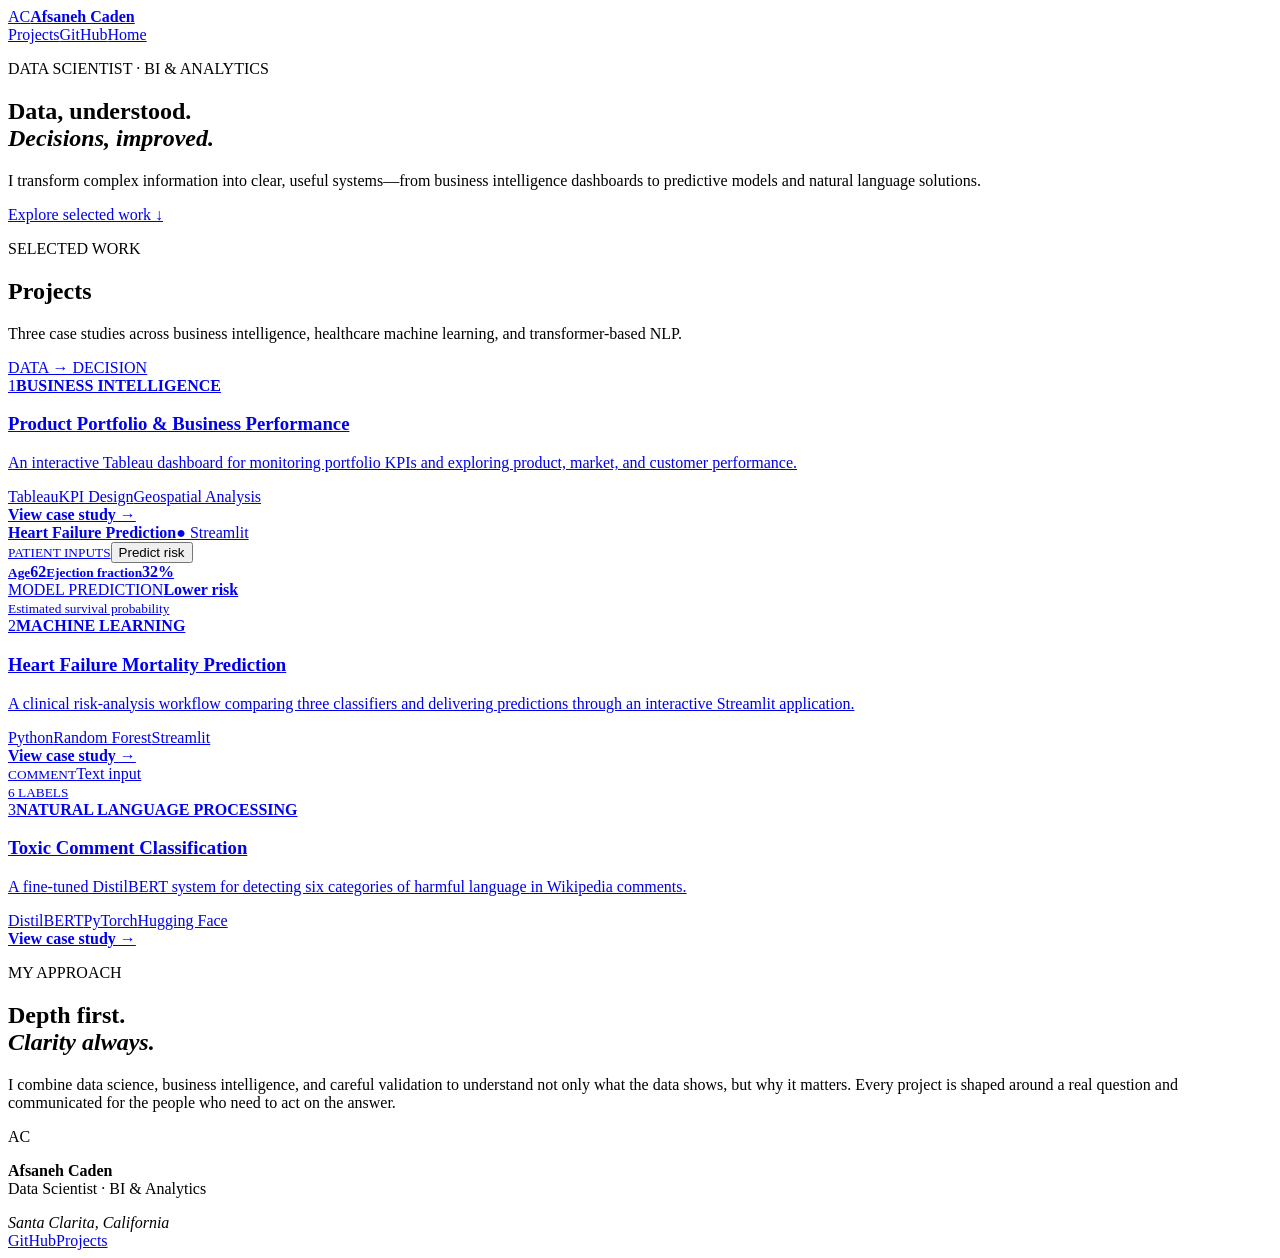
==== index.html @ f865480c "Publish data science portfolio" ====
<!DOCTYPE html><html lang="en"><head><meta charSet="utf-8"/><meta name="viewport" content="width=device-width, initial-scale=1"/><link rel="stylesheet" href="/Portfolio/_next/static/chunks/04it8e74ru3ib.css" data-precedence="next"/><link rel="stylesheet" href="/Portfolio/_next/static/chunks/0.za44cli9of..css" data-precedence="next"/><link rel="preload" as="script" fetchPriority="low" href="/Portfolio/_next/static/chunks/15xrurgzs99gv.js"/><script src="/Portfolio/_next/static/chunks/0dgq26a5_oy.a.js" async=""></script><script src="/Portfolio/_next/static/chunks/07lhk_q6pmm3r.js" async=""></script><script src="/Portfolio/_next/static/chunks/0dbid9-0l3ngr.js" async=""></script><script src="/Portfolio/_next/static/chunks/turbopack-0p1p4vl56-xsq.js" async=""></script><script src="/Portfolio/_next/static/chunks/01xlw8hd842-c.js" async=""></script><script src="/Portfolio/_next/static/chunks/0d3shmwh5_nmn.js" async=""></script><script src="/Portfolio/_next/static/chunks/0ka051yepewro.js" async=""></script><title>Afsaneh Caden | Data Scientist &amp; BI Portfolio</title><meta name="description" content="Data science and business intelligence portfolio featuring Tableau dashboards, performance analysis, and data-driven decision support."/><link rel="shortcut icon" href="/favicon.svg"/><link rel="icon" href="/favicon.svg"/><script src="/Portfolio/_next/static/chunks/03~yq9q893hmn.js" noModule=""></script></head><body><div hidden=""><!--$--><!--/$--></div><main class="home-page"><header class="site-header"><a class="brand" href="/Portfolio/"><span>AC</span><b>Afsaneh Caden</b></a><nav><a href="/Portfolio/#projects">Projects</a><a href="https://github.com/AfsanehCaden" target="_blank" rel="noreferrer">GitHub</a><a class="under" href="/Portfolio/">Home</a></nav></header><section class="home-hero"><div><p class="eyebrow"><i></i> DATA SCIENTIST · BI &amp; ANALYTICS</p><h1>Data, understood.<br/><em>Decisions, improved.</em></h1></div><div class="home-intro"><p>I transform complex information into clear, useful systems—from business intelligence dashboards to predictive models and natural language solutions.</p><a class="under" href="#projects">Explore selected work ↓</a></div></section><section class="project-index" id="projects"><div class="index-head"><div><p class="eyebrow"><i></i> SELECTED WORK</p><h2>Projects</h2></div><p>Three case studies across business intelligence, healthcare machine learning, and transformer-based NLP.</p></div><div class="project-list"><a class="project-card " href="/Portfolio/projects/product-portfolio/"><div class="card-art portfolio-card"><div class="art-grid"></div><span class="art-axis">DATA → DECISION</span><div class="mini-bars"><i style="height:42%"></i><i style="height:68%"></i><i style="height:51%"></i><i style="height:84%"></i><i style="height:63%"></i><i style="height:91%"></i><i style="height:74%"></i></div></div><div class="card-copy"><div class="card-kind"><span>1</span><b>BUSINESS INTELLIGENCE</b></div><h3>Product Portfolio &amp; Business Performance</h3><p>An interactive Tableau dashboard for monitoring portfolio KPIs and exploring product, market, and customer performance.</p><div class="card-tags"><span>Tableau</span><span>KPI Design</span><span>Geospatial Analysis</span></div><strong class="view-case">View case study →</strong></div></a><a class="project-card project-card-reverse" href="/Portfolio/projects/heart-failure/"><div class="card-art heart-card"><div class="art-grid"></div><div class="streamlit-ui"><div class="st-head"><b>Heart Failure Prediction</b><span>● Streamlit</span></div><div class="st-body"><aside><small>PATIENT INPUTS</small><i></i><i></i><i></i><i></i><button>Predict risk</button></aside><section><div class="st-metrics"><b><small>Age</small>62</b><b><small>Ejection fraction</small>32%</b></div><div class="st-result"><span>MODEL PREDICTION</span><strong>Lower risk</strong><div><i style="width:72%"></i></div><small>Estimated survival probability</small></div></section></div></div></div><div class="card-copy"><div class="card-kind"><span>2</span><b>MACHINE LEARNING</b></div><h3>Heart Failure Mortality Prediction</h3><p>A clinical risk-analysis workflow comparing three classifiers and delivering predictions through an interactive Streamlit application.</p><div class="card-tags"><span>Python</span><span>Random Forest</span><span>Streamlit</span></div><strong class="view-case">View case study →</strong></div></a><a class="project-card " href="/Portfolio/projects/toxic-comments/"><div class="card-art toxic-card"><div class="art-grid"></div><div class="deep-model"><div class="comment-input"><small>COMMENT</small><span>Text input</span></div><div class="network"><div><i></i><i></i><i></i></div><div><i></i><i></i><i></i><i></i><i></i></div><div><i></i><i></i><i></i><i></i></div></div><div class="class-output"><small>6 LABELS</small><span><i style="width:68%"></i></span><span><i style="width:22%"></i></span><span><i style="width:48%"></i></span><span><i style="width:14%"></i></span><span><i style="width:35%"></i></span><span><i style="width:9%"></i></span></div></div></div><div class="card-copy"><div class="card-kind"><span>3</span><b>NATURAL LANGUAGE PROCESSING</b></div><h3>Toxic Comment Classification</h3><p>A fine-tuned DistilBERT system for detecting six categories of harmful language in Wikipedia comments.</p><div class="card-tags"><span>DistilBERT</span><span>PyTorch</span><span>Hugging Face</span></div><strong class="view-case">View case study →</strong></div></a></div></section><section class="home-about"><p class="eyebrow"><i></i> MY APPROACH</p><div><h2>Depth first.<br/><em>Clarity always.</em></h2><p>I combine data science, business intelligence, and careful validation to understand not only what the data shows, but why it matters. Every project is shaped around a real question and communicated for the people who need to act on the answer.</p></div></section><footer><div class="identity"><span>AC</span><p><b>Afsaneh Caden</b><br/>Data Scientist · BI &amp; Analytics</p></div><em>Santa Clarita, California</em><div><a href="https://github.com/AfsanehCaden" target="_blank" rel="noreferrer">GitHub</a><a href="#projects">Projects</a></div></footer></main><!--$--><!--/$--><script src="/Portfolio/_next/static/chunks/15xrurgzs99gv.js" id="_R_" async=""></script><script>(self.__next_f=self.__next_f||[]).push([0])</script><script>self.__next_f.push([1,"1:\"$Sreact.fragment\"\n2:I[39756,[\"/Portfolio/_next/static/chunks/01xlw8hd842-c.js\",\"/Portfolio/_next/static/chunks/0d3shmwh5_nmn.js\"],\"default\"]\n3:I[37457,[\"/Portfolio/_next/static/chunks/01xlw8hd842-c.js\",\"/Portfolio/_next/static/chunks/0d3shmwh5_nmn.js\"],\"default\"]\n4:I[22016,[\"/Portfolio/_next/static/chunks/01xlw8hd842-c.js\",\"/Portfolio/_next/static/chunks/0d3shmwh5_nmn.js\",\"/Portfolio/_next/static/chunks/0ka051yepewro.js\"],\"\"]\ne:I[68027,[\"/Portfolio/_next/static/chunks/01xlw8hd842-c.js\",\"/Portfolio/_next/static/chunks/0d3shmwh5_nmn.js\"],\"default\",1]\n:HL[\"/Portfolio/_next/static/chunks/04it8e74ru3ib.css\",\"style\"]\n:HL[\"/Portfolio/_next/static/chunks/0.za44cli9of..css\",\"style\"]\n"])</script><script>self.__next_f.push([1,"0:{\"P\":null,\"c\":[\"\",\"\"],\"q\":\"\",\"i\":false,\"f\":[[[\"\",{\"children\":[\"__PAGE__\",{}]},\"$undefined\",\"$undefined\",16],[[\"$\",\"$1\",\"c\",{\"children\":[[[\"$\",\"link\",\"0\",{\"rel\":\"stylesheet\",\"href\":\"/Portfolio/_next/static/chunks/04it8e74ru3ib.css\",\"precedence\":\"next\",\"crossOrigin\":\"$undefined\",\"nonce\":\"$undefined\"}],[\"$\",\"link\",\"1\",{\"rel\":\"stylesheet\",\"href\":\"/Portfolio/_next/static/chunks/0.za44cli9of..css\",\"precedence\":\"next\",\"crossOrigin\":\"$undefined\",\"nonce\":\"$undefined\"}],[\"$\",\"script\",\"script-0\",{\"src\":\"/Portfolio/_next/static/chunks/01xlw8hd842-c.js\",\"async\":true,\"nonce\":\"$undefined\"}],[\"$\",\"script\",\"script-1\",{\"src\":\"/Portfolio/_next/static/chunks/0d3shmwh5_nmn.js\",\"async\":true,\"nonce\":\"$undefined\"}]],[\"$\",\"html\",null,{\"lang\":\"en\",\"children\":[\"$\",\"body\",null,{\"children\":[\"$\",\"$L2\",null,{\"parallelRouterKey\":\"children\",\"error\":\"$undefined\",\"errorStyles\":\"$undefined\",\"errorScripts\":\"$undefined\",\"template\":[\"$\",\"$L3\",null,{}],\"templateStyles\":\"$undefined\",\"templateScripts\":\"$undefined\",\"notFound\":[[[\"$\",\"title\",null,{\"children\":\"404: This page could not be found.\"}],[\"$\",\"div\",null,{\"style\":{\"fontFamily\":\"system-ui,\\\"Segoe UI\\\",Roboto,Helvetica,Arial,sans-serif,\\\"Apple Color Emoji\\\",\\\"Segoe UI Emoji\\\"\",\"height\":\"100vh\",\"textAlign\":\"center\",\"display\":\"flex\",\"flexDirection\":\"column\",\"alignItems\":\"center\",\"justifyContent\":\"center\"},\"children\":[\"$\",\"div\",null,{\"children\":[[\"$\",\"style\",null,{\"dangerouslySetInnerHTML\":{\"__html\":\"body{color:#000;background:#fff;margin:0}.next-error-h1{border-right:1px solid rgba(0,0,0,.3)}@media (prefers-color-scheme:dark){body{color:#fff;background:#000}.next-error-h1{border-right:1px solid rgba(255,255,255,.3)}}\"}}],[\"$\",\"h1\",null,{\"className\":\"next-error-h1\",\"style\":{\"display\":\"inline-block\",\"margin\":\"0 20px 0 0\",\"padding\":\"0 23px 0 0\",\"fontSize\":24,\"fontWeight\":500,\"verticalAlign\":\"top\",\"lineHeight\":\"49px\"},\"children\":404}],[\"$\",\"div\",null,{\"style\":{\"display\":\"inline-block\"},\"children\":[\"$\",\"h2\",null,{\"style\":{\"fontSize\":14,\"fontWeight\":400,\"lineHeight\":\"49px\",\"margin\":0},\"children\":\"This page could not be found.\"}]}]]}]}]],[]],\"forbidden\":\"$undefined\",\"unauthorized\":\"$undefined\"}]}]}]]}],{\"children\":[[\"$\",\"$1\",\"c\",{\"children\":[[\"$\",\"main\",null,{\"className\":\"home-page\",\"children\":[[\"$\",\"header\",null,{\"className\":\"site-header\",\"children\":[[\"$\",\"$L4\",null,{\"className\":\"brand\",\"href\":\"/\",\"children\":[[\"$\",\"span\",null,{\"children\":\"AC\"}],[\"$\",\"b\",null,{\"children\":\"Afsaneh Caden\"}]]}],[\"$\",\"nav\",null,{\"children\":[[\"$\",\"$L4\",null,{\"href\":\"/#projects\",\"children\":\"Projects\"}],[\"$\",\"a\",null,{\"href\":\"https://github.com/AfsanehCaden\",\"target\":\"_blank\",\"rel\":\"noreferrer\",\"children\":\"GitHub\"}],[\"$\",\"$L4\",null,{\"className\":\"under\",\"href\":\"/\",\"children\":\"Home\"}]]}]]}],[\"$\",\"section\",null,{\"className\":\"home-hero\",\"children\":[[\"$\",\"div\",null,{\"children\":[[\"$\",\"p\",null,{\"className\":\"eyebrow\",\"children\":[[\"$\",\"i\",null,{}],\" DATA SCIENTIST · BI \u0026 ANALYTICS\"]}],[\"$\",\"h1\",null,{\"children\":[\"Data, understood.\",[\"$\",\"br\",null,{}],[\"$\",\"em\",null,{\"children\":\"Decisions, improved.\"}]]}]]}],[\"$\",\"div\",null,{\"className\":\"home-intro\",\"children\":[[\"$\",\"p\",null,{\"children\":\"I transform complex information into clear, useful systems—from business intelligence dashboards to predictive models and natural language solutions.\"}],[\"$\",\"a\",null,{\"className\":\"under\",\"href\":\"#projects\",\"children\":\"Explore selected work ↓\"}]]}]]}],[\"$\",\"section\",null,{\"className\":\"project-index\",\"id\":\"projects\",\"children\":[[\"$\",\"div\",null,{\"className\":\"index-head\",\"children\":[[\"$\",\"div\",null,{\"children\":[[\"$\",\"p\",null,{\"className\":\"eyebrow\",\"children\":[[\"$\",\"i\",null,{}],\" SELECTED WORK\"]}],[\"$\",\"h2\",null,{\"children\":\"Projects\"}]]}],[\"$\",\"p\",null,{\"children\":\"Three case studies across business intelligence, healthcare machine learning, and transformer-based NLP.\"}]]}],[\"$\",\"div\",null,{\"className\":\"project-list\",\"children\":[[\"$\",\"$L4\",\"1\",{\"className\":\"project-card \",\"href\":\"/projects/product-portfolio\",\"children\":[[\"$\",\"div\",null,{\"className\":\"card-art portfolio-card\",\"children\":[[\"$\",\"div\",null,{\"className\":\"art-grid\"}],[[\"$\",\"span\",null,{\"className\":\"art-axis\",\"children\":\"DATA → DECISION\"}],[\"$\",\"div\",null,{\"className\":\"mini-bars\",\"children\":[[\"$\",\"i\",\"0\",{\"style\":{\"height\":\"42%\"}}],[\"$\",\"i\",\"1\",{\"style\":{\"height\":\"68%\"}}],[\"$\",\"i\",\"2\",{\"style\":{\"height\":\"51%\"}}],[\"$\",\"i\",\"3\",{\"style\":{\"height\":\"84%\"}}],[\"$\",\"i\",\"4\",{\"style\":{\"height\":\"63%\"}}],[\"$\",\"i\",\"5\",{\"style\":{\"height\":\"91%\"}}],[\"$\",\"i\",\"6\",{\"style\":{\"height\":\"74%\"}}]]}]]]}],[\"$\",\"div\",null,{\"className\":\"card-copy\",\"children\":[[\"$\",\"div\",null,{\"className\":\"card-kind\",\"children\":[[\"$\",\"span\",null,{\"children\":\"1\"}],[\"$\",\"b\",null,{\"children\":\"BUSINESS INTELLIGENCE\"}]]}],[\"$\",\"h3\",null,{\"children\":\"Product Portfolio \u0026 Business Performance\"}],[\"$\",\"p\",null,{\"children\":\"An interactive Tableau dashboard for monitoring portfolio KPIs and exploring product, market, and customer performance.\"}],\"$L5\",\"$L6\"]}]]}],\"$L7\",\"$L8\"]}]]}],\"$L9\",\"$La\"]}],[\"$Lb\"],\"$Lc\"]}],{},null,false,null]},null,false,null],\"$Ld\",false]],\"m\":\"$undefined\",\"G\":[\"$e\",[\"$Lf\",\"$L10\"]],\"S\":true,\"h\":null,\"s\":\"$undefined\",\"l\":\"$undefined\",\"p\":\"$undefined\",\"d\":\"$undefined\",\"b\":\"yaBNW145f7QTmhvS2Uamr\"}\n"])</script><script>self.__next_f.push([1,"11:I[97367,[\"/Portfolio/_next/static/chunks/01xlw8hd842-c.js\",\"/Portfolio/_next/static/chunks/0d3shmwh5_nmn.js\"],\"OutletBoundary\"]\n12:\"$Sreact.suspense\"\n14:I[97367,[\"/Portfolio/_next/static/chunks/01xlw8hd842-c.js\",\"/Portfolio/_next/static/chunks/0d3shmwh5_nmn.js\"],\"ViewportBoundary\"]\n16:I[97367,[\"/Portfolio/_next/static/chunks/01xlw8hd842-c.js\",\"/Portfolio/_next/static/chunks/0d3shmwh5_nmn.js\"],\"MetadataBoundary\"]\n5:[\"$\",\"div\",null,{\"className\":\"card-tags\",\"children\":[[\"$\",\"span\",\"Tableau\",{\"children\":\"Tableau\"}],[\"$\",\"span\",\"KPI Design\",{\"children\":\"KPI Design\"}],[\"$\",\"span\",\"Geospatial Analysis\",{\"children\":\"Geospatial Analysis\"}]]}]\n6:[\"$\",\"strong\",null,{\"className\":\"view-case\",\"children\":\"View case study →\"}]\n"])</script><script>self.__next_f.push([1,"7:[\"$\",\"$L4\",\"2\",{\"className\":\"project-card project-card-reverse\",\"href\":\"/projects/heart-failure\",\"children\":[[\"$\",\"div\",null,{\"className\":\"card-art heart-card\",\"children\":[[\"$\",\"div\",null,{\"className\":\"art-grid\"}],[\"$\",\"div\",null,{\"className\":\"streamlit-ui\",\"children\":[[\"$\",\"div\",null,{\"className\":\"st-head\",\"children\":[[\"$\",\"b\",null,{\"children\":\"Heart Failure Prediction\"}],[\"$\",\"span\",null,{\"children\":\"● Streamlit\"}]]}],[\"$\",\"div\",null,{\"className\":\"st-body\",\"children\":[[\"$\",\"aside\",null,{\"children\":[[\"$\",\"small\",null,{\"children\":\"PATIENT INPUTS\"}],[\"$\",\"i\",null,{}],[\"$\",\"i\",null,{}],[\"$\",\"i\",null,{}],[\"$\",\"i\",null,{}],[\"$\",\"button\",null,{\"children\":\"Predict risk\"}]]}],[\"$\",\"section\",null,{\"children\":[[\"$\",\"div\",null,{\"className\":\"st-metrics\",\"children\":[[\"$\",\"b\",null,{\"children\":[[\"$\",\"small\",null,{\"children\":\"Age\"}],\"62\"]}],[\"$\",\"b\",null,{\"children\":[[\"$\",\"small\",null,{\"children\":\"Ejection fraction\"}],\"32%\"]}]]}],[\"$\",\"div\",null,{\"className\":\"st-result\",\"children\":[[\"$\",\"span\",null,{\"children\":\"MODEL PREDICTION\"}],[\"$\",\"strong\",null,{\"children\":\"Lower risk\"}],[\"$\",\"div\",null,{\"children\":[\"$\",\"i\",null,{\"style\":{\"width\":\"72%\"}}]}],[\"$\",\"small\",null,{\"children\":\"Estimated survival probability\"}]]}]]}]]}]]}]]}],[\"$\",\"div\",null,{\"className\":\"card-copy\",\"children\":[[\"$\",\"div\",null,{\"className\":\"card-kind\",\"children\":[[\"$\",\"span\",null,{\"children\":\"2\"}],[\"$\",\"b\",null,{\"children\":\"MACHINE LEARNING\"}]]}],[\"$\",\"h3\",null,{\"children\":\"Heart Failure Mortality Prediction\"}],[\"$\",\"p\",null,{\"children\":\"A clinical risk-analysis workflow comparing three classifiers and delivering predictions through an interactive Streamlit application.\"}],[\"$\",\"div\",null,{\"className\":\"card-tags\",\"children\":[[\"$\",\"span\",\"Python\",{\"children\":\"Python\"}],[\"$\",\"span\",\"Random Forest\",{\"children\":\"Random Forest\"}],[\"$\",\"span\",\"Streamlit\",{\"children\":\"Streamlit\"}]]}],[\"$\",\"strong\",null,{\"className\":\"view-case\",\"children\":\"View case study →\"}]]}]]}]\n"])</script><script>self.__next_f.push([1,"8:[\"$\",\"$L4\",\"3\",{\"className\":\"project-card \",\"href\":\"/projects/toxic-comments\",\"children\":[[\"$\",\"div\",null,{\"className\":\"card-art toxic-card\",\"children\":[[\"$\",\"div\",null,{\"className\":\"art-grid\"}],[\"$\",\"div\",null,{\"className\":\"deep-model\",\"children\":[[\"$\",\"div\",null,{\"className\":\"comment-input\",\"children\":[[\"$\",\"small\",null,{\"children\":\"COMMENT\"}],[\"$\",\"span\",null,{\"children\":\"Text input\"}]]}],[\"$\",\"div\",null,{\"className\":\"network\",\"children\":[[\"$\",\"div\",null,{\"children\":[[\"$\",\"i\",\"1\",{}],[\"$\",\"i\",\"2\",{}],[\"$\",\"i\",\"3\",{}]]}],[\"$\",\"div\",null,{\"children\":[[\"$\",\"i\",\"1\",{}],[\"$\",\"i\",\"2\",{}],[\"$\",\"i\",\"3\",{}],[\"$\",\"i\",\"4\",{}],[\"$\",\"i\",\"5\",{}]]}],[\"$\",\"div\",null,{\"children\":[[\"$\",\"i\",\"1\",{}],[\"$\",\"i\",\"2\",{}],[\"$\",\"i\",\"3\",{}],[\"$\",\"i\",\"4\",{}]]}]]}],[\"$\",\"div\",null,{\"className\":\"class-output\",\"children\":[[\"$\",\"small\",null,{\"children\":\"6 LABELS\"}],[[\"$\",\"span\",\"0\",{\"children\":[\"$\",\"i\",null,{\"style\":{\"width\":\"68%\"}}]}],[\"$\",\"span\",\"1\",{\"children\":[\"$\",\"i\",null,{\"style\":{\"width\":\"22%\"}}]}],[\"$\",\"span\",\"2\",{\"children\":[\"$\",\"i\",null,{\"style\":{\"width\":\"48%\"}}]}],[\"$\",\"span\",\"3\",{\"children\":[\"$\",\"i\",null,{\"style\":{\"width\":\"14%\"}}]}],[\"$\",\"span\",\"4\",{\"children\":[\"$\",\"i\",null,{\"style\":{\"width\":\"35%\"}}]}],[\"$\",\"span\",\"5\",{\"children\":[\"$\",\"i\",null,{\"style\":{\"width\":\"9%\"}}]}]]]}]]}]]}],[\"$\",\"div\",null,{\"className\":\"card-copy\",\"children\":[[\"$\",\"div\",null,{\"className\":\"card-kind\",\"children\":[[\"$\",\"span\",null,{\"children\":\"3\"}],[\"$\",\"b\",null,{\"children\":\"NATURAL LANGUAGE PROCESSING\"}]]}],[\"$\",\"h3\",null,{\"children\":\"Toxic Comment Classification\"}],[\"$\",\"p\",null,{\"children\":\"A fine-tuned DistilBERT system for detecting six categories of harmful language in Wikipedia comments.\"}],[\"$\",\"div\",null,{\"className\":\"card-tags\",\"children\":[[\"$\",\"span\",\"DistilBERT\",{\"children\":\"DistilBERT\"}],[\"$\",\"span\",\"PyTorch\",{\"children\":\"PyTorch\"}],[\"$\",\"span\",\"Hugging Face\",{\"children\":\"Hugging Face\"}]]}],[\"$\",\"strong\",null,{\"className\":\"view-case\",\"children\":\"View case study →\"}]]}]]}]\n"])</script><script>self.__next_f.push([1,"9:[\"$\",\"section\",null,{\"className\":\"home-about\",\"children\":[[\"$\",\"p\",null,{\"className\":\"eyebrow\",\"children\":[[\"$\",\"i\",null,{}],\" MY APPROACH\"]}],[\"$\",\"div\",null,{\"children\":[[\"$\",\"h2\",null,{\"children\":[\"Depth first.\",[\"$\",\"br\",null,{}],[\"$\",\"em\",null,{\"children\":\"Clarity always.\"}]]}],[\"$\",\"p\",null,{\"children\":\"I combine data science, business intelligence, and careful validation to understand not only what the data shows, but why it matters. Every project is shaped around a real question and communicated for the people who need to act on the answer.\"}]]}]]}]\na:[\"$\",\"footer\",null,{\"children\":[[\"$\",\"div\",null,{\"className\":\"identity\",\"children\":[[\"$\",\"span\",null,{\"children\":\"AC\"}],[\"$\",\"p\",null,{\"children\":[[\"$\",\"b\",null,{\"children\":\"Afsaneh Caden\"}],[\"$\",\"br\",null,{}],\"Data Scientist · BI \u0026 Analytics\"]}]]}],[\"$\",\"em\",null,{\"children\":\"Santa Clarita, California\"}],[\"$\",\"div\",null,{\"children\":[[\"$\",\"a\",null,{\"href\":\"https://github.com/AfsanehCaden\",\"target\":\"_blank\",\"rel\":\"noreferrer\",\"children\":\"GitHub\"}],[\"$\",\"a\",null,{\"href\":\"#projects\",\"children\":\"Projects\"}]]}]]}]\nb:[\"$\",\"script\",\"script-0\",{\"src\":\"/Portfolio/_next/static/chunks/0ka051yepewro.js\",\"async\":true,\"nonce\":\"$undefined\"}]\nc:[\"$\",\"$L11\",null,{\"children\":[\"$\",\"$12\",null,{\"name\":\"Next.MetadataOutlet\",\"children\":\"$@13\"}]}]\nd:[\"$\",\"$1\",\"h\",{\"children\":[null,[\"$\",\"$L14\",null,{\"children\":\"$L15\"}],[\"$\",\"div\",null,{\"hidden\":true,\"children\":[\"$\",\"$L16\",null,{\"children\":[\"$\",\"$12\",null,{\"name\":\"Next.Metadata\",\"children\":\"$L17\"}]}]}],null]}]\nf:[\"$\",\"link\",\"0\",{\"rel\":\"stylesheet\",\"href\":\"/Portfolio/_next/static/chunks/04it8e74ru3ib.css\",\"precedence\":\"next\",\"crossOrigin\":\"$undefined\",\"nonce\":\"$undefined\"}]\n10:[\"$\",\"link\",\"1\",{\"rel\":\"stylesheet\",\"href\":\"/Portfolio/_next/static/chunks/0.za44cli9of..css\",\"precedence\":\"next\",\"crossOrigin\":\"$undefined\",\"nonce\":\"$undefined\"}]\n"])</script><script>self.__next_f.push([1,"15:[[\"$\",\"meta\",\"0\",{\"charSet\":\"utf-8\"}],[\"$\",\"meta\",\"1\",{\"name\":\"viewport\",\"content\":\"width=device-width, initial-scale=1\"}]]\n"])</script><script>self.__next_f.push([1,"18:I[27201,[\"/Portfolio/_next/static/chunks/01xlw8hd842-c.js\",\"/Portfolio/_next/static/chunks/0d3shmwh5_nmn.js\"],\"IconMark\"]\n13:null\n17:[[\"$\",\"title\",\"0\",{\"children\":\"Afsaneh Caden | Data Scientist \u0026 BI Portfolio\"}],[\"$\",\"meta\",\"1\",{\"name\":\"description\",\"content\":\"Data science and business intelligence portfolio featuring Tableau dashboards, performance analysis, and data-driven decision support.\"}],[\"$\",\"link\",\"2\",{\"rel\":\"shortcut icon\",\"href\":\"/favicon.svg\"}],[\"$\",\"link\",\"3\",{\"rel\":\"icon\",\"href\":\"/favicon.svg\"}],[\"$\",\"$L18\",\"4\",{}]]\n"])</script></body></html>
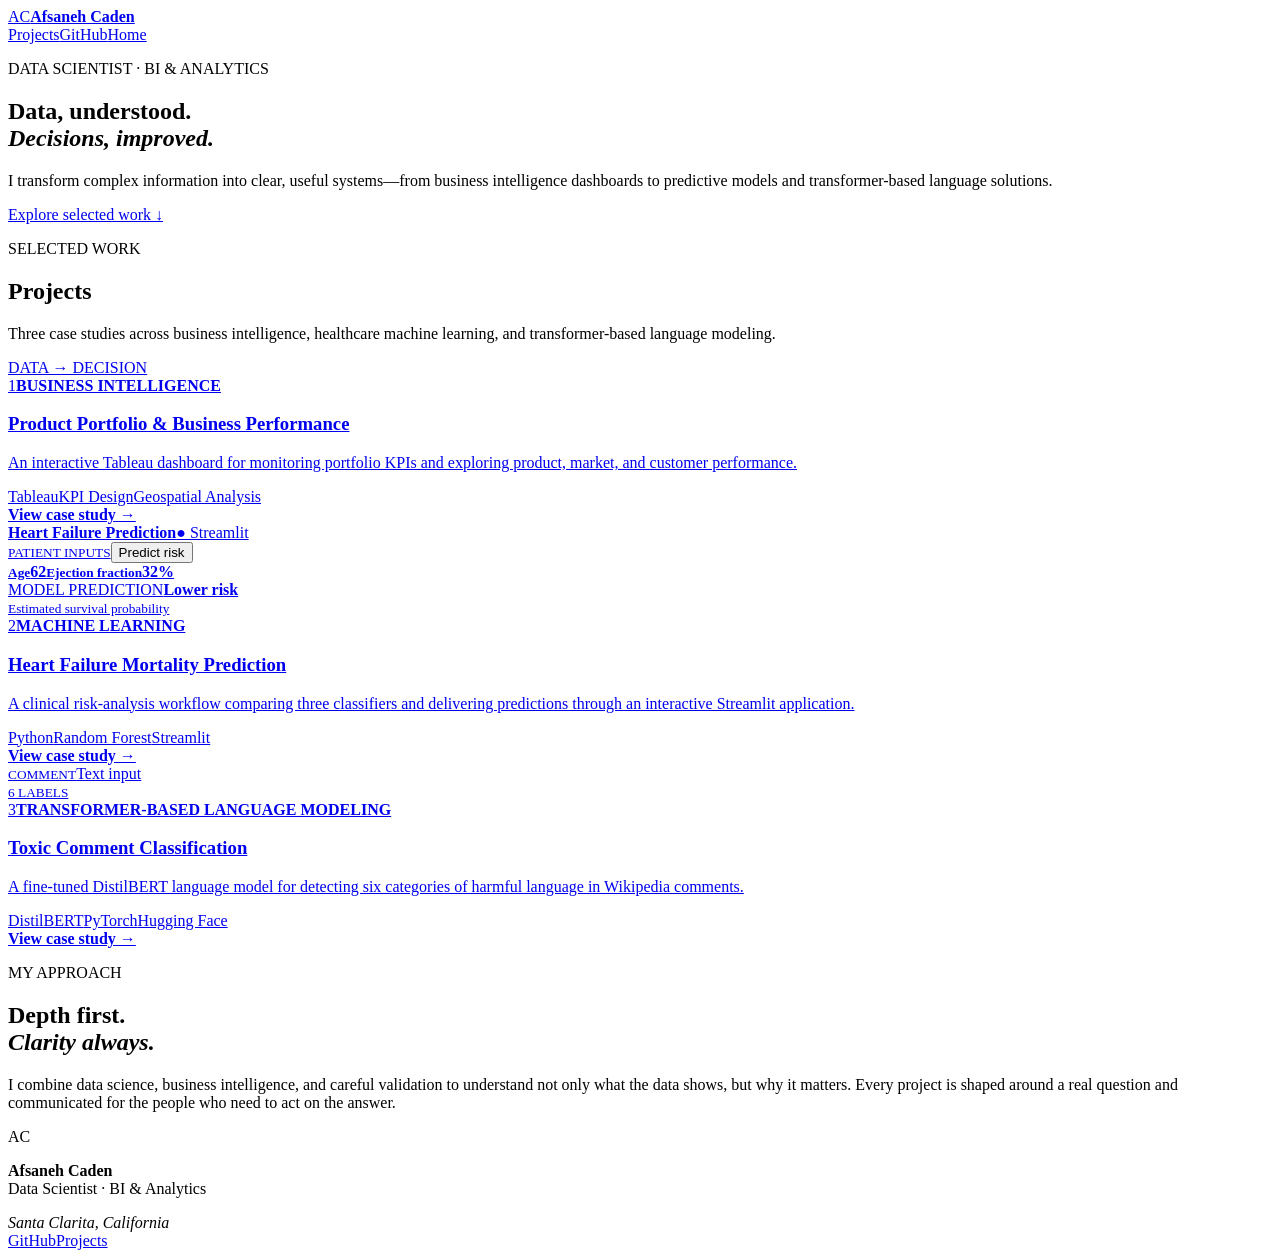
==== commit 904801f0: "Clarify transformer language model project positioning" ====
--- a/index.html
+++ b/index.html
@@ -1 +1 @@
-<!DOCTYPE html><html lang="en"><head><meta charSet="utf-8"/><meta name="viewport" content="width=device-width, initial-scale=1"/><link rel="stylesheet" href="/Portfolio/_next/static/chunks/04it8e74ru3ib.css" data-precedence="next"/><link rel="stylesheet" href="/Portfolio/_next/static/chunks/0.za44cli9of..css" data-precedence="next"/><link rel="preload" as="script" fetchPriority="low" href="/Portfolio/_next/static/chunks/15xrurgzs99gv.js"/><script src="/Portfolio/_next/static/chunks/0dgq26a5_oy.a.js" async=""></script><script src="/Portfolio/_next/static/chunks/07lhk_q6pmm3r.js" async=""></script><script src="/Portfolio/_next/static/chunks/0dbid9-0l3ngr.js" async=""></script><script src="/Portfolio/_next/static/chunks/turbopack-0p1p4vl56-xsq.js" async=""></script><script src="/Portfolio/_next/static/chunks/01xlw8hd842-c.js" async=""></script><script src="/Portfolio/_next/static/chunks/0d3shmwh5_nmn.js" async=""></script><script src="/Portfolio/_next/static/chunks/0ka051yepewro.js" async=""></script><title>Afsaneh Caden | Data Scientist &amp; BI Portfolio</title><meta name="description" content="Data science and business intelligence portfolio featuring Tableau dashboards, performance analysis, and data-driven decision support."/><link rel="shortcut icon" href="/favicon.svg"/><link rel="icon" href="/favicon.svg"/><script src="/Portfolio/_next/static/chunks/03~yq9q893hmn.js" noModule=""></script></head><body><div hidden=""><!--$--><!--/$--></div><main class="home-page"><header class="site-header"><a class="brand" href="/Portfolio/"><span>AC</span><b>Afsaneh Caden</b></a><nav><a href="/Portfolio/#projects">Projects</a><a href="https://github.com/AfsanehCaden" target="_blank" rel="noreferrer">GitHub</a><a class="under" href="/Portfolio/">Home</a></nav></header><section class="home-hero"><div><p class="eyebrow"><i></i> DATA SCIENTIST · BI &amp; ANALYTICS</p><h1>Data, understood.<br/><em>Decisions, improved.</em></h1></div><div class="home-intro"><p>I transform complex information into clear, useful systems—from business intelligence dashboards to predictive models and natural language solutions.</p><a class="under" href="#projects">Explore selected work ↓</a></div></section><section class="project-index" id="projects"><div class="index-head"><div><p class="eyebrow"><i></i> SELECTED WORK</p><h2>Projects</h2></div><p>Three case studies across business intelligence, healthcare machine learning, and transformer-based NLP.</p></div><div class="project-list"><a class="project-card " href="/Portfolio/projects/product-portfolio/"><div class="card-art portfolio-card"><div class="art-grid"></div><span class="art-axis">DATA → DECISION</span><div class="mini-bars"><i style="height:42%"></i><i style="height:68%"></i><i style="height:51%"></i><i style="height:84%"></i><i style="height:63%"></i><i style="height:91%"></i><i style="height:74%"></i></div></div><div class="card-copy"><div class="card-kind"><span>1</span><b>BUSINESS INTELLIGENCE</b></div><h3>Product Portfolio &amp; Business Performance</h3><p>An interactive Tableau dashboard for monitoring portfolio KPIs and exploring product, market, and customer performance.</p><div class="card-tags"><span>Tableau</span><span>KPI Design</span><span>Geospatial Analysis</span></div><strong class="view-case">View case study →</strong></div></a><a class="project-card project-card-reverse" href="/Portfolio/projects/heart-failure/"><div class="card-art heart-card"><div class="art-grid"></div><div class="streamlit-ui"><div class="st-head"><b>Heart Failure Prediction</b><span>● Streamlit</span></div><div class="st-body"><aside><small>PATIENT INPUTS</small><i></i><i></i><i></i><i></i><button>Predict risk</button></aside><section><div class="st-metrics"><b><small>Age</small>62</b><b><small>Ejection fraction</small>32%</b></div><div class="st-result"><span>MODEL PREDICTION</span><strong>Lower risk</strong><div><i style="width:72%"></i></div><small>Estimated survival probability</small></div></section></div></div></div><div class="card-copy"><div class="card-kind"><span>2</span><b>MACHINE LEARNING</b></div><h3>Heart Failure Mortality Prediction</h3><p>A clinical risk-analysis workflow comparing three classifiers and delivering predictions through an interactive Streamlit application.</p><div class="card-tags"><span>Python</span><span>Random Forest</span><span>Streamlit</span></div><strong class="view-case">View case study →</strong></div></a><a class="project-card " href="/Portfolio/projects/toxic-comments/"><div class="card-art toxic-card"><div class="art-grid"></div><div class="deep-model"><div class="comment-input"><small>COMMENT</small><span>Text input</span></div><div class="network"><div><i></i><i></i><i></i></div><div><i></i><i></i><i></i><i></i><i></i></div><div><i></i><i></i><i></i><i></i></div></div><div class="class-output"><small>6 LABELS</small><span><i style="width:68%"></i></span><span><i style="width:22%"></i></span><span><i style="width:48%"></i></span><span><i style="width:14%"></i></span><span><i style="width:35%"></i></span><span><i style="width:9%"></i></span></div></div></div><div class="card-copy"><div class="card-kind"><span>3</span><b>NATURAL LANGUAGE PROCESSING</b></div><h3>Toxic Comment Classification</h3><p>A fine-tuned DistilBERT system for detecting six categories of harmful language in Wikipedia comments.</p><div class="card-tags"><span>DistilBERT</span><span>PyTorch</span><span>Hugging Face</span></div><strong class="view-case">View case study →</strong></div></a></div></section><section class="home-about"><p class="eyebrow"><i></i> MY APPROACH</p><div><h2>Depth first.<br/><em>Clarity always.</em></h2><p>I combine data science, business intelligence, and careful validation to understand not only what the data shows, but why it matters. Every project is shaped around a real question and communicated for the people who need to act on the answer.</p></div></section><footer><div class="identity"><span>AC</span><p><b>Afsaneh Caden</b><br/>Data Scientist · BI &amp; Analytics</p></div><em>Santa Clarita, California</em><div><a href="https://github.com/AfsanehCaden" target="_blank" rel="noreferrer">GitHub</a><a href="#projects">Projects</a></div></footer></main><!--$--><!--/$--><script src="/Portfolio/_next/static/chunks/15xrurgzs99gv.js" id="_R_" async=""></script><script>(self.__next_f=self.__next_f||[]).push([0])</script><script>self.__next_f.push([1,"1:\"$Sreact.fragment\"\n2:I[39756,[\"/Portfolio/_next/static/chunks/01xlw8hd842-c.js\",\"/Portfolio/_next/static/chunks/0d3shmwh5_nmn.js\"],\"default\"]\n3:I[37457,[\"/Portfolio/_next/static/chunks/01xlw8hd842-c.js\",\"/Portfolio/_next/static/chunks/0d3shmwh5_nmn.js\"],\"default\"]\n4:I[22016,[\"/Portfolio/_next/static/chunks/01xlw8hd842-c.js\",\"/Portfolio/_next/static/chunks/0d3shmwh5_nmn.js\",\"/Portfolio/_next/static/chunks/0ka051yepewro.js\"],\"\"]\ne:I[68027,[\"/Portfolio/_next/static/chunks/01xlw8hd842-c.js\",\"/Portfolio/_next/static/chunks/0d3shmwh5_nmn.js\"],\"default\",1]\n:HL[\"/Portfolio/_next/static/chunks/04it8e74ru3ib.css\",\"style\"]\n:HL[\"/Portfolio/_next/static/chunks/0.za44cli9of..css\",\"style\"]\n"])</script><script>self.__next_f.push([1,"0:{\"P\":null,\"c\":[\"\",\"\"],\"q\":\"\",\"i\":false,\"f\":[[[\"\",{\"children\":[\"__PAGE__\",{}]},\"$undefined\",\"$undefined\",16],[[\"$\",\"$1\",\"c\",{\"children\":[[[\"$\",\"link\",\"0\",{\"rel\":\"stylesheet\",\"href\":\"/Portfolio/_next/static/chunks/04it8e74ru3ib.css\",\"precedence\":\"next\",\"crossOrigin\":\"$undefined\",\"nonce\":\"$undefined\"}],[\"$\",\"link\",\"1\",{\"rel\":\"stylesheet\",\"href\":\"/Portfolio/_next/static/chunks/0.za44cli9of..css\",\"precedence\":\"next\",\"crossOrigin\":\"$undefined\",\"nonce\":\"$undefined\"}],[\"$\",\"script\",\"script-0\",{\"src\":\"/Portfolio/_next/static/chunks/01xlw8hd842-c.js\",\"async\":true,\"nonce\":\"$undefined\"}],[\"$\",\"script\",\"script-1\",{\"src\":\"/Portfolio/_next/static/chunks/0d3shmwh5_nmn.js\",\"async\":true,\"nonce\":\"$undefined\"}]],[\"$\",\"html\",null,{\"lang\":\"en\",\"children\":[\"$\",\"body\",null,{\"children\":[\"$\",\"$L2\",null,{\"parallelRouterKey\":\"children\",\"error\":\"$undefined\",\"errorStyles\":\"$undefined\",\"errorScripts\":\"$undefined\",\"template\":[\"$\",\"$L3\",null,{}],\"templateStyles\":\"$undefined\",\"templateScripts\":\"$undefined\",\"notFound\":[[[\"$\",\"title\",null,{\"children\":\"404: This page could not be found.\"}],[\"$\",\"div\",null,{\"style\":{\"fontFamily\":\"system-ui,\\\"Segoe UI\\\",Roboto,Helvetica,Arial,sans-serif,\\\"Apple Color Emoji\\\",\\\"Segoe UI Emoji\\\"\",\"height\":\"100vh\",\"textAlign\":\"center\",\"display\":\"flex\",\"flexDirection\":\"column\",\"alignItems\":\"center\",\"justifyContent\":\"center\"},\"children\":[\"$\",\"div\",null,{\"children\":[[\"$\",\"style\",null,{\"dangerouslySetInnerHTML\":{\"__html\":\"body{color:#000;background:#fff;margin:0}.next-error-h1{border-right:1px solid rgba(0,0,0,.3)}@media (prefers-color-scheme:dark){body{color:#fff;background:#000}.next-error-h1{border-right:1px solid rgba(255,255,255,.3)}}\"}}],[\"$\",\"h1\",null,{\"className\":\"next-error-h1\",\"style\":{\"display\":\"inline-block\",\"margin\":\"0 20px 0 0\",\"padding\":\"0 23px 0 0\",\"fontSize\":24,\"fontWeight\":500,\"verticalAlign\":\"top\",\"lineHeight\":\"49px\"},\"children\":404}],[\"$\",\"div\",null,{\"style\":{\"display\":\"inline-block\"},\"children\":[\"$\",\"h2\",null,{\"style\":{\"fontSize\":14,\"fontWeight\":400,\"lineHeight\":\"49px\",\"margin\":0},\"children\":\"This page could not be found.\"}]}]]}]}]],[]],\"forbidden\":\"$undefined\",\"unauthorized\":\"$undefined\"}]}]}]]}],{\"children\":[[\"$\",\"$1\",\"c\",{\"children\":[[\"$\",\"main\",null,{\"className\":\"home-page\",\"children\":[[\"$\",\"header\",null,{\"className\":\"site-header\",\"children\":[[\"$\",\"$L4\",null,{\"className\":\"brand\",\"href\":\"/\",\"children\":[[\"$\",\"span\",null,{\"children\":\"AC\"}],[\"$\",\"b\",null,{\"children\":\"Afsaneh Caden\"}]]}],[\"$\",\"nav\",null,{\"children\":[[\"$\",\"$L4\",null,{\"href\":\"/#projects\",\"children\":\"Projects\"}],[\"$\",\"a\",null,{\"href\":\"https://github.com/AfsanehCaden\",\"target\":\"_blank\",\"rel\":\"noreferrer\",\"children\":\"GitHub\"}],[\"$\",\"$L4\",null,{\"className\":\"under\",\"href\":\"/\",\"children\":\"Home\"}]]}]]}],[\"$\",\"section\",null,{\"className\":\"home-hero\",\"children\":[[\"$\",\"div\",null,{\"children\":[[\"$\",\"p\",null,{\"className\":\"eyebrow\",\"children\":[[\"$\",\"i\",null,{}],\" DATA SCIENTIST · BI \u0026 ANALYTICS\"]}],[\"$\",\"h1\",null,{\"children\":[\"Data, understood.\",[\"$\",\"br\",null,{}],[\"$\",\"em\",null,{\"children\":\"Decisions, improved.\"}]]}]]}],[\"$\",\"div\",null,{\"className\":\"home-intro\",\"children\":[[\"$\",\"p\",null,{\"children\":\"I transform complex information into clear, useful systems—from business intelligence dashboards to predictive models and natural language solutions.\"}],[\"$\",\"a\",null,{\"className\":\"under\",\"href\":\"#projects\",\"children\":\"Explore selected work ↓\"}]]}]]}],[\"$\",\"section\",null,{\"className\":\"project-index\",\"id\":\"projects\",\"children\":[[\"$\",\"div\",null,{\"className\":\"index-head\",\"children\":[[\"$\",\"div\",null,{\"children\":[[\"$\",\"p\",null,{\"className\":\"eyebrow\",\"children\":[[\"$\",\"i\",null,{}],\" SELECTED WORK\"]}],[\"$\",\"h2\",null,{\"children\":\"Projects\"}]]}],[\"$\",\"p\",null,{\"children\":\"Three case studies across business intelligence, healthcare machine learning, and transformer-based NLP.\"}]]}],[\"$\",\"div\",null,{\"className\":\"project-list\",\"children\":[[\"$\",\"$L4\",\"1\",{\"className\":\"project-card \",\"href\":\"/projects/product-portfolio\",\"children\":[[\"$\",\"div\",null,{\"className\":\"card-art portfolio-card\",\"children\":[[\"$\",\"div\",null,{\"className\":\"art-grid\"}],[[\"$\",\"span\",null,{\"className\":\"art-axis\",\"children\":\"DATA → DECISION\"}],[\"$\",\"div\",null,{\"className\":\"mini-bars\",\"children\":[[\"$\",\"i\",\"0\",{\"style\":{\"height\":\"42%\"}}],[\"$\",\"i\",\"1\",{\"style\":{\"height\":\"68%\"}}],[\"$\",\"i\",\"2\",{\"style\":{\"height\":\"51%\"}}],[\"$\",\"i\",\"3\",{\"style\":{\"height\":\"84%\"}}],[\"$\",\"i\",\"4\",{\"style\":{\"height\":\"63%\"}}],[\"$\",\"i\",\"5\",{\"style\":{\"height\":\"91%\"}}],[\"$\",\"i\",\"6\",{\"style\":{\"height\":\"74%\"}}]]}]]]}],[\"$\",\"div\",null,{\"className\":\"card-copy\",\"children\":[[\"$\",\"div\",null,{\"className\":\"card-kind\",\"children\":[[\"$\",\"span\",null,{\"children\":\"1\"}],[\"$\",\"b\",null,{\"children\":\"BUSINESS INTELLIGENCE\"}]]}],[\"$\",\"h3\",null,{\"children\":\"Product Portfolio \u0026 Business Performance\"}],[\"$\",\"p\",null,{\"children\":\"An interactive Tableau dashboard for monitoring portfolio KPIs and exploring product, market, and customer performance.\"}],\"$L5\",\"$L6\"]}]]}],\"$L7\",\"$L8\"]}]]}],\"$L9\",\"$La\"]}],[\"$Lb\"],\"$Lc\"]}],{},null,false,null]},null,false,null],\"$Ld\",false]],\"m\":\"$undefined\",\"G\":[\"$e\",[\"$Lf\",\"$L10\"]],\"S\":true,\"h\":null,\"s\":\"$undefined\",\"l\":\"$undefined\",\"p\":\"$undefined\",\"d\":\"$undefined\",\"b\":\"yaBNW145f7QTmhvS2Uamr\"}\n"])</script><script>self.__next_f.push([1,"11:I[97367,[\"/Portfolio/_next/static/chunks/01xlw8hd842-c.js\",\"/Portfolio/_next/static/chunks/0d3shmwh5_nmn.js\"],\"OutletBoundary\"]\n12:\"$Sreact.suspense\"\n14:I[97367,[\"/Portfolio/_next/static/chunks/01xlw8hd842-c.js\",\"/Portfolio/_next/static/chunks/0d3shmwh5_nmn.js\"],\"ViewportBoundary\"]\n16:I[97367,[\"/Portfolio/_next/static/chunks/01xlw8hd842-c.js\",\"/Portfolio/_next/static/chunks/0d3shmwh5_nmn.js\"],\"MetadataBoundary\"]\n5:[\"$\",\"div\",null,{\"className\":\"card-tags\",\"children\":[[\"$\",\"span\",\"Tableau\",{\"children\":\"Tableau\"}],[\"$\",\"span\",\"KPI Design\",{\"children\":\"KPI Design\"}],[\"$\",\"span\",\"Geospatial Analysis\",{\"children\":\"Geospatial Analysis\"}]]}]\n6:[\"$\",\"strong\",null,{\"className\":\"view-case\",\"children\":\"View case study →\"}]\n"])</script><script>self.__next_f.push([1,"7:[\"$\",\"$L4\",\"2\",{\"className\":\"project-card project-card-reverse\",\"href\":\"/projects/heart-failure\",\"children\":[[\"$\",\"div\",null,{\"className\":\"card-art heart-card\",\"children\":[[\"$\",\"div\",null,{\"className\":\"art-grid\"}],[\"$\",\"div\",null,{\"className\":\"streamlit-ui\",\"children\":[[\"$\",\"div\",null,{\"className\":\"st-head\",\"children\":[[\"$\",\"b\",null,{\"children\":\"Heart Failure Prediction\"}],[\"$\",\"span\",null,{\"children\":\"● Streamlit\"}]]}],[\"$\",\"div\",null,{\"className\":\"st-body\",\"children\":[[\"$\",\"aside\",null,{\"children\":[[\"$\",\"small\",null,{\"children\":\"PATIENT INPUTS\"}],[\"$\",\"i\",null,{}],[\"$\",\"i\",null,{}],[\"$\",\"i\",null,{}],[\"$\",\"i\",null,{}],[\"$\",\"button\",null,{\"children\":\"Predict risk\"}]]}],[\"$\",\"section\",null,{\"children\":[[\"$\",\"div\",null,{\"className\":\"st-metrics\",\"children\":[[\"$\",\"b\",null,{\"children\":[[\"$\",\"small\",null,{\"children\":\"Age\"}],\"62\"]}],[\"$\",\"b\",null,{\"children\":[[\"$\",\"small\",null,{\"children\":\"Ejection fraction\"}],\"32%\"]}]]}],[\"$\",\"div\",null,{\"className\":\"st-result\",\"children\":[[\"$\",\"span\",null,{\"children\":\"MODEL PREDICTION\"}],[\"$\",\"strong\",null,{\"children\":\"Lower risk\"}],[\"$\",\"div\",null,{\"children\":[\"$\",\"i\",null,{\"style\":{\"width\":\"72%\"}}]}],[\"$\",\"small\",null,{\"children\":\"Estimated survival probability\"}]]}]]}]]}]]}]]}],[\"$\",\"div\",null,{\"className\":\"card-copy\",\"children\":[[\"$\",\"div\",null,{\"className\":\"card-kind\",\"children\":[[\"$\",\"span\",null,{\"children\":\"2\"}],[\"$\",\"b\",null,{\"children\":\"MACHINE LEARNING\"}]]}],[\"$\",\"h3\",null,{\"children\":\"Heart Failure Mortality Prediction\"}],[\"$\",\"p\",null,{\"children\":\"A clinical risk-analysis workflow comparing three classifiers and delivering predictions through an interactive Streamlit application.\"}],[\"$\",\"div\",null,{\"className\":\"card-tags\",\"children\":[[\"$\",\"span\",\"Python\",{\"children\":\"Python\"}],[\"$\",\"span\",\"Random Forest\",{\"children\":\"Random Forest\"}],[\"$\",\"span\",\"Streamlit\",{\"children\":\"Streamlit\"}]]}],[\"$\",\"strong\",null,{\"className\":\"view-case\",\"children\":\"View case study →\"}]]}]]}]\n"])</script><script>self.__next_f.push([1,"8:[\"$\",\"$L4\",\"3\",{\"className\":\"project-card \",\"href\":\"/projects/toxic-comments\",\"children\":[[\"$\",\"div\",null,{\"className\":\"card-art toxic-card\",\"children\":[[\"$\",\"div\",null,{\"className\":\"art-grid\"}],[\"$\",\"div\",null,{\"className\":\"deep-model\",\"children\":[[\"$\",\"div\",null,{\"className\":\"comment-input\",\"children\":[[\"$\",\"small\",null,{\"children\":\"COMMENT\"}],[\"$\",\"span\",null,{\"children\":\"Text input\"}]]}],[\"$\",\"div\",null,{\"className\":\"network\",\"children\":[[\"$\",\"div\",null,{\"children\":[[\"$\",\"i\",\"1\",{}],[\"$\",\"i\",\"2\",{}],[\"$\",\"i\",\"3\",{}]]}],[\"$\",\"div\",null,{\"children\":[[\"$\",\"i\",\"1\",{}],[\"$\",\"i\",\"2\",{}],[\"$\",\"i\",\"3\",{}],[\"$\",\"i\",\"4\",{}],[\"$\",\"i\",\"5\",{}]]}],[\"$\",\"div\",null,{\"children\":[[\"$\",\"i\",\"1\",{}],[\"$\",\"i\",\"2\",{}],[\"$\",\"i\",\"3\",{}],[\"$\",\"i\",\"4\",{}]]}]]}],[\"$\",\"div\",null,{\"className\":\"class-output\",\"children\":[[\"$\",\"small\",null,{\"children\":\"6 LABELS\"}],[[\"$\",\"span\",\"0\",{\"children\":[\"$\",\"i\",null,{\"style\":{\"width\":\"68%\"}}]}],[\"$\",\"span\",\"1\",{\"children\":[\"$\",\"i\",null,{\"style\":{\"width\":\"22%\"}}]}],[\"$\",\"span\",\"2\",{\"children\":[\"$\",\"i\",null,{\"style\":{\"width\":\"48%\"}}]}],[\"$\",\"span\",\"3\",{\"children\":[\"$\",\"i\",null,{\"style\":{\"width\":\"14%\"}}]}],[\"$\",\"span\",\"4\",{\"children\":[\"$\",\"i\",null,{\"style\":{\"width\":\"35%\"}}]}],[\"$\",\"span\",\"5\",{\"children\":[\"$\",\"i\",null,{\"style\":{\"width\":\"9%\"}}]}]]]}]]}]]}],[\"$\",\"div\",null,{\"className\":\"card-copy\",\"children\":[[\"$\",\"div\",null,{\"className\":\"card-kind\",\"children\":[[\"$\",\"span\",null,{\"children\":\"3\"}],[\"$\",\"b\",null,{\"children\":\"NATURAL LANGUAGE PROCESSING\"}]]}],[\"$\",\"h3\",null,{\"children\":\"Toxic Comment Classification\"}],[\"$\",\"p\",null,{\"children\":\"A fine-tuned DistilBERT system for detecting six categories of harmful language in Wikipedia comments.\"}],[\"$\",\"div\",null,{\"className\":\"card-tags\",\"children\":[[\"$\",\"span\",\"DistilBERT\",{\"children\":\"DistilBERT\"}],[\"$\",\"span\",\"PyTorch\",{\"children\":\"PyTorch\"}],[\"$\",\"span\",\"Hugging Face\",{\"children\":\"Hugging Face\"}]]}],[\"$\",\"strong\",null,{\"className\":\"view-case\",\"children\":\"View case study →\"}]]}]]}]\n"])</script><script>self.__next_f.push([1,"9:[\"$\",\"section\",null,{\"className\":\"home-about\",\"children\":[[\"$\",\"p\",null,{\"className\":\"eyebrow\",\"children\":[[\"$\",\"i\",null,{}],\" MY APPROACH\"]}],[\"$\",\"div\",null,{\"children\":[[\"$\",\"h2\",null,{\"children\":[\"Depth first.\",[\"$\",\"br\",null,{}],[\"$\",\"em\",null,{\"children\":\"Clarity always.\"}]]}],[\"$\",\"p\",null,{\"children\":\"I combine data science, business intelligence, and careful validation to understand not only what the data shows, but why it matters. Every project is shaped around a real question and communicated for the people who need to act on the answer.\"}]]}]]}]\na:[\"$\",\"footer\",null,{\"children\":[[\"$\",\"div\",null,{\"className\":\"identity\",\"children\":[[\"$\",\"span\",null,{\"children\":\"AC\"}],[\"$\",\"p\",null,{\"children\":[[\"$\",\"b\",null,{\"children\":\"Afsaneh Caden\"}],[\"$\",\"br\",null,{}],\"Data Scientist · BI \u0026 Analytics\"]}]]}],[\"$\",\"em\",null,{\"children\":\"Santa Clarita, California\"}],[\"$\",\"div\",null,{\"children\":[[\"$\",\"a\",null,{\"href\":\"https://github.com/AfsanehCaden\",\"target\":\"_blank\",\"rel\":\"noreferrer\",\"children\":\"GitHub\"}],[\"$\",\"a\",null,{\"href\":\"#projects\",\"children\":\"Projects\"}]]}]]}]\nb:[\"$\",\"script\",\"script-0\",{\"src\":\"/Portfolio/_next/static/chunks/0ka051yepewro.js\",\"async\":true,\"nonce\":\"$undefined\"}]\nc:[\"$\",\"$L11\",null,{\"children\":[\"$\",\"$12\",null,{\"name\":\"Next.MetadataOutlet\",\"children\":\"$@13\"}]}]\nd:[\"$\",\"$1\",\"h\",{\"children\":[null,[\"$\",\"$L14\",null,{\"children\":\"$L15\"}],[\"$\",\"div\",null,{\"hidden\":true,\"children\":[\"$\",\"$L16\",null,{\"children\":[\"$\",\"$12\",null,{\"name\":\"Next.Metadata\",\"children\":\"$L17\"}]}]}],null]}]\nf:[\"$\",\"link\",\"0\",{\"rel\":\"stylesheet\",\"href\":\"/Portfolio/_next/static/chunks/04it8e74ru3ib.css\",\"precedence\":\"next\",\"crossOrigin\":\"$undefined\",\"nonce\":\"$undefined\"}]\n10:[\"$\",\"link\",\"1\",{\"rel\":\"stylesheet\",\"href\":\"/Portfolio/_next/static/chunks/0.za44cli9of..css\",\"precedence\":\"next\",\"crossOrigin\":\"$undefined\",\"nonce\":\"$undefined\"}]\n"])</script><script>self.__next_f.push([1,"15:[[\"$\",\"meta\",\"0\",{\"charSet\":\"utf-8\"}],[\"$\",\"meta\",\"1\",{\"name\":\"viewport\",\"content\":\"width=device-width, initial-scale=1\"}]]\n"])</script><script>self.__next_f.push([1,"18:I[27201,[\"/Portfolio/_next/static/chunks/01xlw8hd842-c.js\",\"/Portfolio/_next/static/chunks/0d3shmwh5_nmn.js\"],\"IconMark\"]\n13:null\n17:[[\"$\",\"title\",\"0\",{\"children\":\"Afsaneh Caden | Data Scientist \u0026 BI Portfolio\"}],[\"$\",\"meta\",\"1\",{\"name\":\"description\",\"content\":\"Data science and business intelligence portfolio featuring Tableau dashboards, performance analysis, and data-driven decision support.\"}],[\"$\",\"link\",\"2\",{\"rel\":\"shortcut icon\",\"href\":\"/favicon.svg\"}],[\"$\",\"link\",\"3\",{\"rel\":\"icon\",\"href\":\"/favicon.svg\"}],[\"$\",\"$L18\",\"4\",{}]]\n"])</script></body></html>+<!DOCTYPE html><html lang="en"><head><meta charSet="utf-8"/><meta name="viewport" content="width=device-width, initial-scale=1"/><link rel="stylesheet" href="/Portfolio/_next/static/chunks/04it8e74ru3ib.css" data-precedence="next"/><link rel="stylesheet" href="/Portfolio/_next/static/chunks/0.za44cli9of..css" data-precedence="next"/><link rel="preload" as="script" fetchPriority="low" href="/Portfolio/_next/static/chunks/15xrurgzs99gv.js"/><script src="/Portfolio/_next/static/chunks/0dgq26a5_oy.a.js" async=""></script><script src="/Portfolio/_next/static/chunks/07lhk_q6pmm3r.js" async=""></script><script src="/Portfolio/_next/static/chunks/0dbid9-0l3ngr.js" async=""></script><script src="/Portfolio/_next/static/chunks/turbopack-0p1p4vl56-xsq.js" async=""></script><script src="/Portfolio/_next/static/chunks/01xlw8hd842-c.js" async=""></script><script src="/Portfolio/_next/static/chunks/0d3shmwh5_nmn.js" async=""></script><script src="/Portfolio/_next/static/chunks/0ka051yepewro.js" async=""></script><title>Afsaneh Caden | Data Science &amp; BI Portfolio</title><meta name="description" content="Selected projects in business intelligence, machine learning, and transformer-based language modeling—presented through clear business problems, analytical solutions, and measurable results."/><meta property="og:title" content="Afsaneh Caden | Data Science &amp; BI Portfolio"/><meta property="og:description" content="Selected projects in business intelligence, machine learning, and transformer-based language modeling—presented through clear business problems, analytical solutions, and measurable results."/><meta property="og:url" content="https://afsanehcaden.github.io/Portfolio/"/><meta property="og:site_name" content="Afsaneh Caden Portfolio"/><meta property="og:image" content="https://afsanehcaden.github.io/Portfolio/linkedin-thumbnail.jpg"/><meta property="og:image:type" content="image/jpeg"/><meta property="og:image:width" content="1200"/><meta property="og:image:height" content="627"/><meta property="og:image:alt" content="Afsaneh Caden — Data Science &amp; BI Portfolio"/><meta property="og:type" content="website"/><meta name="twitter:card" content="summary_large_image"/><meta name="twitter:title" content="Afsaneh Caden | Data Science &amp; BI Portfolio"/><meta name="twitter:description" content="Selected projects in business intelligence, machine learning, and transformer-based language modeling—presented through clear business problems, analytical solutions, and measurable results."/><meta name="twitter:image" content="https://afsanehcaden.github.io/Portfolio/linkedin-thumbnail.jpg"/><link rel="shortcut icon" href="/favicon.svg"/><link rel="icon" href="/favicon.svg"/><script src="/Portfolio/_next/static/chunks/03~yq9q893hmn.js" noModule=""></script></head><body><div hidden=""><!--$--><!--/$--></div><main class="home-page"><header class="site-header"><a class="brand" href="/Portfolio/"><span>AC</span><b>Afsaneh Caden</b></a><nav><a href="/Portfolio/#projects">Projects</a><a href="https://github.com/AfsanehCaden" target="_blank" rel="noreferrer">GitHub</a><a class="under" href="/Portfolio/">Home</a></nav></header><section class="home-hero"><div><p class="eyebrow"><i></i> DATA SCIENTIST · BI &amp; ANALYTICS</p><h1>Data, understood.<br/><em>Decisions, improved.</em></h1></div><div class="home-intro"><p>I transform complex information into clear, useful systems—from business intelligence dashboards to predictive models and transformer-based language solutions.</p><a class="under" href="#projects">Explore selected work ↓</a></div></section><section class="project-index" id="projects"><div class="index-head"><div><p class="eyebrow"><i></i> SELECTED WORK</p><h2>Projects</h2></div><p>Three case studies across business intelligence, healthcare machine learning, and transformer-based language modeling.</p></div><div class="project-list"><a class="project-card " href="/Portfolio/projects/product-portfolio/"><div class="card-art portfolio-card"><div class="art-grid"></div><span class="art-axis">DATA → DECISION</span><div class="mini-bars"><i style="height:42%"></i><i style="height:68%"></i><i style="height:51%"></i><i style="height:84%"></i><i style="height:63%"></i><i style="height:91%"></i><i style="height:74%"></i></div></div><div class="card-copy"><div class="card-kind"><span>1</span><b>BUSINESS INTELLIGENCE</b></div><h3>Product Portfolio &amp; Business Performance</h3><p>An interactive Tableau dashboard for monitoring portfolio KPIs and exploring product, market, and customer performance.</p><div class="card-tags"><span>Tableau</span><span>KPI Design</span><span>Geospatial Analysis</span></div><strong class="view-case">View case study →</strong></div></a><a class="project-card project-card-reverse" href="/Portfolio/projects/heart-failure/"><div class="card-art heart-card"><div class="art-grid"></div><div class="streamlit-ui"><div class="st-head"><b>Heart Failure Prediction</b><span>● Streamlit</span></div><div class="st-body"><aside><small>PATIENT INPUTS</small><i></i><i></i><i></i><i></i><button>Predict risk</button></aside><section><div class="st-metrics"><b><small>Age</small>62</b><b><small>Ejection fraction</small>32%</b></div><div class="st-result"><span>MODEL PREDICTION</span><strong>Lower risk</strong><div><i style="width:72%"></i></div><small>Estimated survival probability</small></div></section></div></div></div><div class="card-copy"><div class="card-kind"><span>2</span><b>MACHINE LEARNING</b></div><h3>Heart Failure Mortality Prediction</h3><p>A clinical risk-analysis workflow comparing three classifiers and delivering predictions through an interactive Streamlit application.</p><div class="card-tags"><span>Python</span><span>Random Forest</span><span>Streamlit</span></div><strong class="view-case">View case study →</strong></div></a><a class="project-card " href="/Portfolio/projects/toxic-comments/"><div class="card-art toxic-card"><div class="art-grid"></div><div class="deep-model"><div class="comment-input"><small>COMMENT</small><span>Text input</span></div><div class="network"><div><i></i><i></i><i></i></div><div><i></i><i></i><i></i><i></i><i></i></div><div><i></i><i></i><i></i><i></i></div></div><div class="class-output"><small>6 LABELS</small><span><i style="width:68%"></i></span><span><i style="width:22%"></i></span><span><i style="width:48%"></i></span><span><i style="width:14%"></i></span><span><i style="width:35%"></i></span><span><i style="width:9%"></i></span></div></div></div><div class="card-copy"><div class="card-kind"><span>3</span><b>TRANSFORMER-BASED LANGUAGE MODELING</b></div><h3>Toxic Comment Classification</h3><p>A fine-tuned DistilBERT language model for detecting six categories of harmful language in Wikipedia comments.</p><div class="card-tags"><span>DistilBERT</span><span>PyTorch</span><span>Hugging Face</span></div><strong class="view-case">View case study →</strong></div></a></div></section><section class="home-about"><p class="eyebrow"><i></i> MY APPROACH</p><div><h2>Depth first.<br/><em>Clarity always.</em></h2><p>I combine data science, business intelligence, and careful validation to understand not only what the data shows, but why it matters. Every project is shaped around a real question and communicated for the people who need to act on the answer.</p></div></section><footer><div class="identity"><span>AC</span><p><b>Afsaneh Caden</b><br/>Data Scientist · BI &amp; Analytics</p></div><em>Santa Clarita, California</em><div><a href="https://github.com/AfsanehCaden" target="_blank" rel="noreferrer">GitHub</a><a href="#projects">Projects</a></div></footer></main><!--$--><!--/$--><script src="/Portfolio/_next/static/chunks/15xrurgzs99gv.js" id="_R_" async=""></script><script>(self.__next_f=self.__next_f||[]).push([0])</script><script>self.__next_f.push([1,"1:\"$Sreact.fragment\"\n2:I[39756,[\"/Portfolio/_next/static/chunks/01xlw8hd842-c.js\",\"/Portfolio/_next/static/chunks/0d3shmwh5_nmn.js\"],\"default\"]\n3:I[37457,[\"/Portfolio/_next/static/chunks/01xlw8hd842-c.js\",\"/Portfolio/_next/static/chunks/0d3shmwh5_nmn.js\"],\"default\"]\n4:I[22016,[\"/Portfolio/_next/static/chunks/01xlw8hd842-c.js\",\"/Portfolio/_next/static/chunks/0d3shmwh5_nmn.js\",\"/Portfolio/_next/static/chunks/0ka051yepewro.js\"],\"\"]\ne:I[68027,[\"/Portfolio/_next/static/chunks/01xlw8hd842-c.js\",\"/Portfolio/_next/static/chunks/0d3shmwh5_nmn.js\"],\"default\",1]\n:HL[\"/Portfolio/_next/static/chunks/04it8e74ru3ib.css\",\"style\"]\n:HL[\"/Portfolio/_next/static/chunks/0.za44cli9of..css\",\"style\"]\n"])</script><script>self.__next_f.push([1,"0:{\"P\":null,\"c\":[\"\",\"\"],\"q\":\"\",\"i\":false,\"f\":[[[\"\",{\"children\":[\"__PAGE__\",{}]},\"$undefined\",\"$undefined\",16],[[\"$\",\"$1\",\"c\",{\"children\":[[[\"$\",\"link\",\"0\",{\"rel\":\"stylesheet\",\"href\":\"/Portfolio/_next/static/chunks/04it8e74ru3ib.css\",\"precedence\":\"next\",\"crossOrigin\":\"$undefined\",\"nonce\":\"$undefined\"}],[\"$\",\"link\",\"1\",{\"rel\":\"stylesheet\",\"href\":\"/Portfolio/_next/static/chunks/0.za44cli9of..css\",\"precedence\":\"next\",\"crossOrigin\":\"$undefined\",\"nonce\":\"$undefined\"}],[\"$\",\"script\",\"script-0\",{\"src\":\"/Portfolio/_next/static/chunks/01xlw8hd842-c.js\",\"async\":true,\"nonce\":\"$undefined\"}],[\"$\",\"script\",\"script-1\",{\"src\":\"/Portfolio/_next/static/chunks/0d3shmwh5_nmn.js\",\"async\":true,\"nonce\":\"$undefined\"}]],[\"$\",\"html\",null,{\"lang\":\"en\",\"children\":[\"$\",\"body\",null,{\"children\":[\"$\",\"$L2\",null,{\"parallelRouterKey\":\"children\",\"error\":\"$undefined\",\"errorStyles\":\"$undefined\",\"errorScripts\":\"$undefined\",\"template\":[\"$\",\"$L3\",null,{}],\"templateStyles\":\"$undefined\",\"templateScripts\":\"$undefined\",\"notFound\":[[[\"$\",\"title\",null,{\"children\":\"404: This page could not be found.\"}],[\"$\",\"div\",null,{\"style\":{\"fontFamily\":\"system-ui,\\\"Segoe UI\\\",Roboto,Helvetica,Arial,sans-serif,\\\"Apple Color Emoji\\\",\\\"Segoe UI Emoji\\\"\",\"height\":\"100vh\",\"textAlign\":\"center\",\"display\":\"flex\",\"flexDirection\":\"column\",\"alignItems\":\"center\",\"justifyContent\":\"center\"},\"children\":[\"$\",\"div\",null,{\"children\":[[\"$\",\"style\",null,{\"dangerouslySetInnerHTML\":{\"__html\":\"body{color:#000;background:#fff;margin:0}.next-error-h1{border-right:1px solid rgba(0,0,0,.3)}@media (prefers-color-scheme:dark){body{color:#fff;background:#000}.next-error-h1{border-right:1px solid rgba(255,255,255,.3)}}\"}}],[\"$\",\"h1\",null,{\"className\":\"next-error-h1\",\"style\":{\"display\":\"inline-block\",\"margin\":\"0 20px 0 0\",\"padding\":\"0 23px 0 0\",\"fontSize\":24,\"fontWeight\":500,\"verticalAlign\":\"top\",\"lineHeight\":\"49px\"},\"children\":404}],[\"$\",\"div\",null,{\"style\":{\"display\":\"inline-block\"},\"children\":[\"$\",\"h2\",null,{\"style\":{\"fontSize\":14,\"fontWeight\":400,\"lineHeight\":\"49px\",\"margin\":0},\"children\":\"This page could not be found.\"}]}]]}]}]],[]],\"forbidden\":\"$undefined\",\"unauthorized\":\"$undefined\"}]}]}]]}],{\"children\":[[\"$\",\"$1\",\"c\",{\"children\":[[\"$\",\"main\",null,{\"className\":\"home-page\",\"children\":[[\"$\",\"header\",null,{\"className\":\"site-header\",\"children\":[[\"$\",\"$L4\",null,{\"className\":\"brand\",\"href\":\"/\",\"children\":[[\"$\",\"span\",null,{\"children\":\"AC\"}],[\"$\",\"b\",null,{\"children\":\"Afsaneh Caden\"}]]}],[\"$\",\"nav\",null,{\"children\":[[\"$\",\"$L4\",null,{\"href\":\"/#projects\",\"children\":\"Projects\"}],[\"$\",\"a\",null,{\"href\":\"https://github.com/AfsanehCaden\",\"target\":\"_blank\",\"rel\":\"noreferrer\",\"children\":\"GitHub\"}],[\"$\",\"$L4\",null,{\"className\":\"under\",\"href\":\"/\",\"children\":\"Home\"}]]}]]}],[\"$\",\"section\",null,{\"className\":\"home-hero\",\"children\":[[\"$\",\"div\",null,{\"children\":[[\"$\",\"p\",null,{\"className\":\"eyebrow\",\"children\":[[\"$\",\"i\",null,{}],\" DATA SCIENTIST · BI \u0026 ANALYTICS\"]}],[\"$\",\"h1\",null,{\"children\":[\"Data, understood.\",[\"$\",\"br\",null,{}],[\"$\",\"em\",null,{\"children\":\"Decisions, improved.\"}]]}]]}],[\"$\",\"div\",null,{\"className\":\"home-intro\",\"children\":[[\"$\",\"p\",null,{\"children\":\"I transform complex information into clear, useful systems—from business intelligence dashboards to predictive models and transformer-based language solutions.\"}],[\"$\",\"a\",null,{\"className\":\"under\",\"href\":\"#projects\",\"children\":\"Explore selected work ↓\"}]]}]]}],[\"$\",\"section\",null,{\"className\":\"project-index\",\"id\":\"projects\",\"children\":[[\"$\",\"div\",null,{\"className\":\"index-head\",\"children\":[[\"$\",\"div\",null,{\"children\":[[\"$\",\"p\",null,{\"className\":\"eyebrow\",\"children\":[[\"$\",\"i\",null,{}],\" SELECTED WORK\"]}],[\"$\",\"h2\",null,{\"children\":\"Projects\"}]]}],[\"$\",\"p\",null,{\"children\":\"Three case studies across business intelligence, healthcare machine learning, and transformer-based language modeling.\"}]]}],[\"$\",\"div\",null,{\"className\":\"project-list\",\"children\":[[\"$\",\"$L4\",\"1\",{\"className\":\"project-card \",\"href\":\"/projects/product-portfolio\",\"children\":[[\"$\",\"div\",null,{\"className\":\"card-art portfolio-card\",\"children\":[[\"$\",\"div\",null,{\"className\":\"art-grid\"}],[[\"$\",\"span\",null,{\"className\":\"art-axis\",\"children\":\"DATA → DECISION\"}],[\"$\",\"div\",null,{\"className\":\"mini-bars\",\"children\":[[\"$\",\"i\",\"0\",{\"style\":{\"height\":\"42%\"}}],[\"$\",\"i\",\"1\",{\"style\":{\"height\":\"68%\"}}],[\"$\",\"i\",\"2\",{\"style\":{\"height\":\"51%\"}}],[\"$\",\"i\",\"3\",{\"style\":{\"height\":\"84%\"}}],[\"$\",\"i\",\"4\",{\"style\":{\"height\":\"63%\"}}],[\"$\",\"i\",\"5\",{\"style\":{\"height\":\"91%\"}}],[\"$\",\"i\",\"6\",{\"style\":{\"height\":\"74%\"}}]]}]]]}],[\"$\",\"div\",null,{\"className\":\"card-copy\",\"children\":[[\"$\",\"div\",null,{\"className\":\"card-kind\",\"children\":[[\"$\",\"span\",null,{\"children\":\"1\"}],[\"$\",\"b\",null,{\"children\":\"BUSINESS INTELLIGENCE\"}]]}],[\"$\",\"h3\",null,{\"children\":\"Product Portfolio \u0026 Business Performance\"}],[\"$\",\"p\",null,{\"children\":\"An interactive Tableau dashboard for monitoring portfolio KPIs and exploring product, market, and customer performance.\"}],\"$L5\",\"$L6\"]}]]}],\"$L7\",\"$L8\"]}]]}],\"$L9\",\"$La\"]}],[\"$Lb\"],\"$Lc\"]}],{},null,false,null]},null,false,null],\"$Ld\",false]],\"m\":\"$undefined\",\"G\":[\"$e\",[\"$Lf\",\"$L10\"]],\"S\":true,\"h\":null,\"s\":\"$undefined\",\"l\":\"$undefined\",\"p\":\"$undefined\",\"d\":\"$undefined\",\"b\":\"1ospUGM6bDz_wmH-B9H0d\"}\n"])</script><script>self.__next_f.push([1,"11:I[97367,[\"/Portfolio/_next/static/chunks/01xlw8hd842-c.js\",\"/Portfolio/_next/static/chunks/0d3shmwh5_nmn.js\"],\"OutletBoundary\"]\n12:\"$Sreact.suspense\"\n14:I[97367,[\"/Portfolio/_next/static/chunks/01xlw8hd842-c.js\",\"/Portfolio/_next/static/chunks/0d3shmwh5_nmn.js\"],\"ViewportBoundary\"]\n16:I[97367,[\"/Portfolio/_next/static/chunks/01xlw8hd842-c.js\",\"/Portfolio/_next/static/chunks/0d3shmwh5_nmn.js\"],\"MetadataBoundary\"]\n5:[\"$\",\"div\",null,{\"className\":\"card-tags\",\"children\":[[\"$\",\"span\",\"Tableau\",{\"children\":\"Tableau\"}],[\"$\",\"span\",\"KPI Design\",{\"children\":\"KPI Design\"}],[\"$\",\"span\",\"Geospatial Analysis\",{\"children\":\"Geospatial Analysis\"}]]}]\n6:[\"$\",\"strong\",null,{\"className\":\"view-case\",\"children\":\"View case study →\"}]\n"])</script><script>self.__next_f.push([1,"7:[\"$\",\"$L4\",\"2\",{\"className\":\"project-card project-card-reverse\",\"href\":\"/projects/heart-failure\",\"children\":[[\"$\",\"div\",null,{\"className\":\"card-art heart-card\",\"children\":[[\"$\",\"div\",null,{\"className\":\"art-grid\"}],[\"$\",\"div\",null,{\"className\":\"streamlit-ui\",\"children\":[[\"$\",\"div\",null,{\"className\":\"st-head\",\"children\":[[\"$\",\"b\",null,{\"children\":\"Heart Failure Prediction\"}],[\"$\",\"span\",null,{\"children\":\"● Streamlit\"}]]}],[\"$\",\"div\",null,{\"className\":\"st-body\",\"children\":[[\"$\",\"aside\",null,{\"children\":[[\"$\",\"small\",null,{\"children\":\"PATIENT INPUTS\"}],[\"$\",\"i\",null,{}],[\"$\",\"i\",null,{}],[\"$\",\"i\",null,{}],[\"$\",\"i\",null,{}],[\"$\",\"button\",null,{\"children\":\"Predict risk\"}]]}],[\"$\",\"section\",null,{\"children\":[[\"$\",\"div\",null,{\"className\":\"st-metrics\",\"children\":[[\"$\",\"b\",null,{\"children\":[[\"$\",\"small\",null,{\"children\":\"Age\"}],\"62\"]}],[\"$\",\"b\",null,{\"children\":[[\"$\",\"small\",null,{\"children\":\"Ejection fraction\"}],\"32%\"]}]]}],[\"$\",\"div\",null,{\"className\":\"st-result\",\"children\":[[\"$\",\"span\",null,{\"children\":\"MODEL PREDICTION\"}],[\"$\",\"strong\",null,{\"children\":\"Lower risk\"}],[\"$\",\"div\",null,{\"children\":[\"$\",\"i\",null,{\"style\":{\"width\":\"72%\"}}]}],[\"$\",\"small\",null,{\"children\":\"Estimated survival probability\"}]]}]]}]]}]]}]]}],[\"$\",\"div\",null,{\"className\":\"card-copy\",\"children\":[[\"$\",\"div\",null,{\"className\":\"card-kind\",\"children\":[[\"$\",\"span\",null,{\"children\":\"2\"}],[\"$\",\"b\",null,{\"children\":\"MACHINE LEARNING\"}]]}],[\"$\",\"h3\",null,{\"children\":\"Heart Failure Mortality Prediction\"}],[\"$\",\"p\",null,{\"children\":\"A clinical risk-analysis workflow comparing three classifiers and delivering predictions through an interactive Streamlit application.\"}],[\"$\",\"div\",null,{\"className\":\"card-tags\",\"children\":[[\"$\",\"span\",\"Python\",{\"children\":\"Python\"}],[\"$\",\"span\",\"Random Forest\",{\"children\":\"Random Forest\"}],[\"$\",\"span\",\"Streamlit\",{\"children\":\"Streamlit\"}]]}],[\"$\",\"strong\",null,{\"className\":\"view-case\",\"children\":\"View case study →\"}]]}]]}]\n"])</script><script>self.__next_f.push([1,"8:[\"$\",\"$L4\",\"3\",{\"className\":\"project-card \",\"href\":\"/projects/toxic-comments\",\"children\":[[\"$\",\"div\",null,{\"className\":\"card-art toxic-card\",\"children\":[[\"$\",\"div\",null,{\"className\":\"art-grid\"}],[\"$\",\"div\",null,{\"className\":\"deep-model\",\"children\":[[\"$\",\"div\",null,{\"className\":\"comment-input\",\"children\":[[\"$\",\"small\",null,{\"children\":\"COMMENT\"}],[\"$\",\"span\",null,{\"children\":\"Text input\"}]]}],[\"$\",\"div\",null,{\"className\":\"network\",\"children\":[[\"$\",\"div\",null,{\"children\":[[\"$\",\"i\",\"1\",{}],[\"$\",\"i\",\"2\",{}],[\"$\",\"i\",\"3\",{}]]}],[\"$\",\"div\",null,{\"children\":[[\"$\",\"i\",\"1\",{}],[\"$\",\"i\",\"2\",{}],[\"$\",\"i\",\"3\",{}],[\"$\",\"i\",\"4\",{}],[\"$\",\"i\",\"5\",{}]]}],[\"$\",\"div\",null,{\"children\":[[\"$\",\"i\",\"1\",{}],[\"$\",\"i\",\"2\",{}],[\"$\",\"i\",\"3\",{}],[\"$\",\"i\",\"4\",{}]]}]]}],[\"$\",\"div\",null,{\"className\":\"class-output\",\"children\":[[\"$\",\"small\",null,{\"children\":\"6 LABELS\"}],[[\"$\",\"span\",\"0\",{\"children\":[\"$\",\"i\",null,{\"style\":{\"width\":\"68%\"}}]}],[\"$\",\"span\",\"1\",{\"children\":[\"$\",\"i\",null,{\"style\":{\"width\":\"22%\"}}]}],[\"$\",\"span\",\"2\",{\"children\":[\"$\",\"i\",null,{\"style\":{\"width\":\"48%\"}}]}],[\"$\",\"span\",\"3\",{\"children\":[\"$\",\"i\",null,{\"style\":{\"width\":\"14%\"}}]}],[\"$\",\"span\",\"4\",{\"children\":[\"$\",\"i\",null,{\"style\":{\"width\":\"35%\"}}]}],[\"$\",\"span\",\"5\",{\"children\":[\"$\",\"i\",null,{\"style\":{\"width\":\"9%\"}}]}]]]}]]}]]}],[\"$\",\"div\",null,{\"className\":\"card-copy\",\"children\":[[\"$\",\"div\",null,{\"className\":\"card-kind\",\"children\":[[\"$\",\"span\",null,{\"children\":\"3\"}],[\"$\",\"b\",null,{\"children\":\"TRANSFORMER-BASED LANGUAGE MODELING\"}]]}],[\"$\",\"h3\",null,{\"children\":\"Toxic Comment Classification\"}],[\"$\",\"p\",null,{\"children\":\"A fine-tuned DistilBERT language model for detecting six categories of harmful language in Wikipedia comments.\"}],[\"$\",\"div\",null,{\"className\":\"card-tags\",\"children\":[[\"$\",\"span\",\"DistilBERT\",{\"children\":\"DistilBERT\"}],[\"$\",\"span\",\"PyTorch\",{\"children\":\"PyTorch\"}],[\"$\",\"span\",\"Hugging Face\",{\"children\":\"Hugging Face\"}]]}],[\"$\",\"strong\",null,{\"className\":\"view-case\",\"children\":\"View case study →\"}]]}]]}]\n"])</script><script>self.__next_f.push([1,"9:[\"$\",\"section\",null,{\"className\":\"home-about\",\"children\":[[\"$\",\"p\",null,{\"className\":\"eyebrow\",\"children\":[[\"$\",\"i\",null,{}],\" MY APPROACH\"]}],[\"$\",\"div\",null,{\"children\":[[\"$\",\"h2\",null,{\"children\":[\"Depth first.\",[\"$\",\"br\",null,{}],[\"$\",\"em\",null,{\"children\":\"Clarity always.\"}]]}],[\"$\",\"p\",null,{\"children\":\"I combine data science, business intelligence, and careful validation to understand not only what the data shows, but why it matters. Every project is shaped around a real question and communicated for the people who need to act on the answer.\"}]]}]]}]\na:[\"$\",\"footer\",null,{\"children\":[[\"$\",\"div\",null,{\"className\":\"identity\",\"children\":[[\"$\",\"span\",null,{\"children\":\"AC\"}],[\"$\",\"p\",null,{\"children\":[[\"$\",\"b\",null,{\"children\":\"Afsaneh Caden\"}],[\"$\",\"br\",null,{}],\"Data Scientist · BI \u0026 Analytics\"]}]]}],[\"$\",\"em\",null,{\"children\":\"Santa Clarita, California\"}],[\"$\",\"div\",null,{\"children\":[[\"$\",\"a\",null,{\"href\":\"https://github.com/AfsanehCaden\",\"target\":\"_blank\",\"rel\":\"noreferrer\",\"children\":\"GitHub\"}],[\"$\",\"a\",null,{\"href\":\"#projects\",\"children\":\"Projects\"}]]}]]}]\nb:[\"$\",\"script\",\"script-0\",{\"src\":\"/Portfolio/_next/static/chunks/0ka051yepewro.js\",\"async\":true,\"nonce\":\"$undefined\"}]\nc:[\"$\",\"$L11\",null,{\"children\":[\"$\",\"$12\",null,{\"name\":\"Next.MetadataOutlet\",\"children\":\"$@13\"}]}]\nd:[\"$\",\"$1\",\"h\",{\"children\":[null,[\"$\",\"$L14\",null,{\"children\":\"$L15\"}],[\"$\",\"div\",null,{\"hidden\":true,\"children\":[\"$\",\"$L16\",null,{\"children\":[\"$\",\"$12\",null,{\"name\":\"Next.Metadata\",\"children\":\"$L17\"}]}]}],null]}]\nf:[\"$\",\"link\",\"0\",{\"rel\":\"stylesheet\",\"href\":\"/Portfolio/_next/static/chunks/04it8e74ru3ib.css\",\"precedence\":\"next\",\"crossOrigin\":\"$undefined\",\"nonce\":\"$undefined\"}]\n10:[\"$\",\"link\",\"1\",{\"rel\":\"stylesheet\",\"href\":\"/Portfolio/_next/static/chunks/0.za44cli9of..css\",\"precedence\":\"next\",\"crossOrigin\":\"$undefined\",\"nonce\":\"$undefined\"}]\n"])</script><script>self.__next_f.push([1,"15:[[\"$\",\"meta\",\"0\",{\"charSet\":\"utf-8\"}],[\"$\",\"meta\",\"1\",{\"name\":\"viewport\",\"content\":\"width=device-width, initial-scale=1\"}]]\n"])</script><script>self.__next_f.push([1,"18:I[27201,[\"/Portfolio/_next/static/chunks/01xlw8hd842-c.js\",\"/Portfolio/_next/static/chunks/0d3shmwh5_nmn.js\"],\"IconMark\"]\n13:null\n"])</script><script>self.__next_f.push([1,"17:[[\"$\",\"title\",\"0\",{\"children\":\"Afsaneh Caden | Data Science \u0026 BI Portfolio\"}],[\"$\",\"meta\",\"1\",{\"name\":\"description\",\"content\":\"Selected projects in business intelligence, machine learning, and transformer-based language modeling—presented through clear business problems, analytical solutions, and measurable results.\"}],[\"$\",\"meta\",\"2\",{\"property\":\"og:title\",\"content\":\"Afsaneh Caden | Data Science \u0026 BI Portfolio\"}],[\"$\",\"meta\",\"3\",{\"property\":\"og:description\",\"content\":\"Selected projects in business intelligence, machine learning, and transformer-based language modeling—presented through clear business problems, analytical solutions, and measurable results.\"}],[\"$\",\"meta\",\"4\",{\"property\":\"og:url\",\"content\":\"https://afsanehcaden.github.io/Portfolio/\"}],[\"$\",\"meta\",\"5\",{\"property\":\"og:site_name\",\"content\":\"Afsaneh Caden Portfolio\"}],[\"$\",\"meta\",\"6\",{\"property\":\"og:image\",\"content\":\"https://afsanehcaden.github.io/Portfolio/linkedin-thumbnail.jpg\"}],[\"$\",\"meta\",\"7\",{\"property\":\"og:image:type\",\"content\":\"image/jpeg\"}],[\"$\",\"meta\",\"8\",{\"property\":\"og:image:width\",\"content\":\"1200\"}],[\"$\",\"meta\",\"9\",{\"property\":\"og:image:height\",\"content\":\"627\"}],[\"$\",\"meta\",\"10\",{\"property\":\"og:image:alt\",\"content\":\"Afsaneh Caden — Data Science \u0026 BI Portfolio\"}],[\"$\",\"meta\",\"11\",{\"property\":\"og:type\",\"content\":\"website\"}],[\"$\",\"meta\",\"12\",{\"name\":\"twitter:card\",\"content\":\"summary_large_image\"}],[\"$\",\"meta\",\"13\",{\"name\":\"twitter:title\",\"content\":\"Afsaneh Caden | Data Science \u0026 BI Portfolio\"}],[\"$\",\"meta\",\"14\",{\"name\":\"twitter:description\",\"content\":\"Selected projects in business intelligence, machine learning, and transformer-based language modeling—presented through clear business problems, analytical solutions, and measurable results.\"}],[\"$\",\"meta\",\"15\",{\"name\":\"twitter:image\",\"content\":\"https://afsanehcaden.github.io/Portfolio/linkedin-thumbnail.jpg\"}],[\"$\",\"link\",\"16\",{\"rel\":\"shortcut icon\",\"href\":\"/favicon.svg\"}],[\"$\",\"link\",\"17\",{\"rel\":\"icon\",\"href\":\"/favicon.svg\"}],[\"$\",\"$L18\",\"18\",{}]]\n"])</script></body></html>
